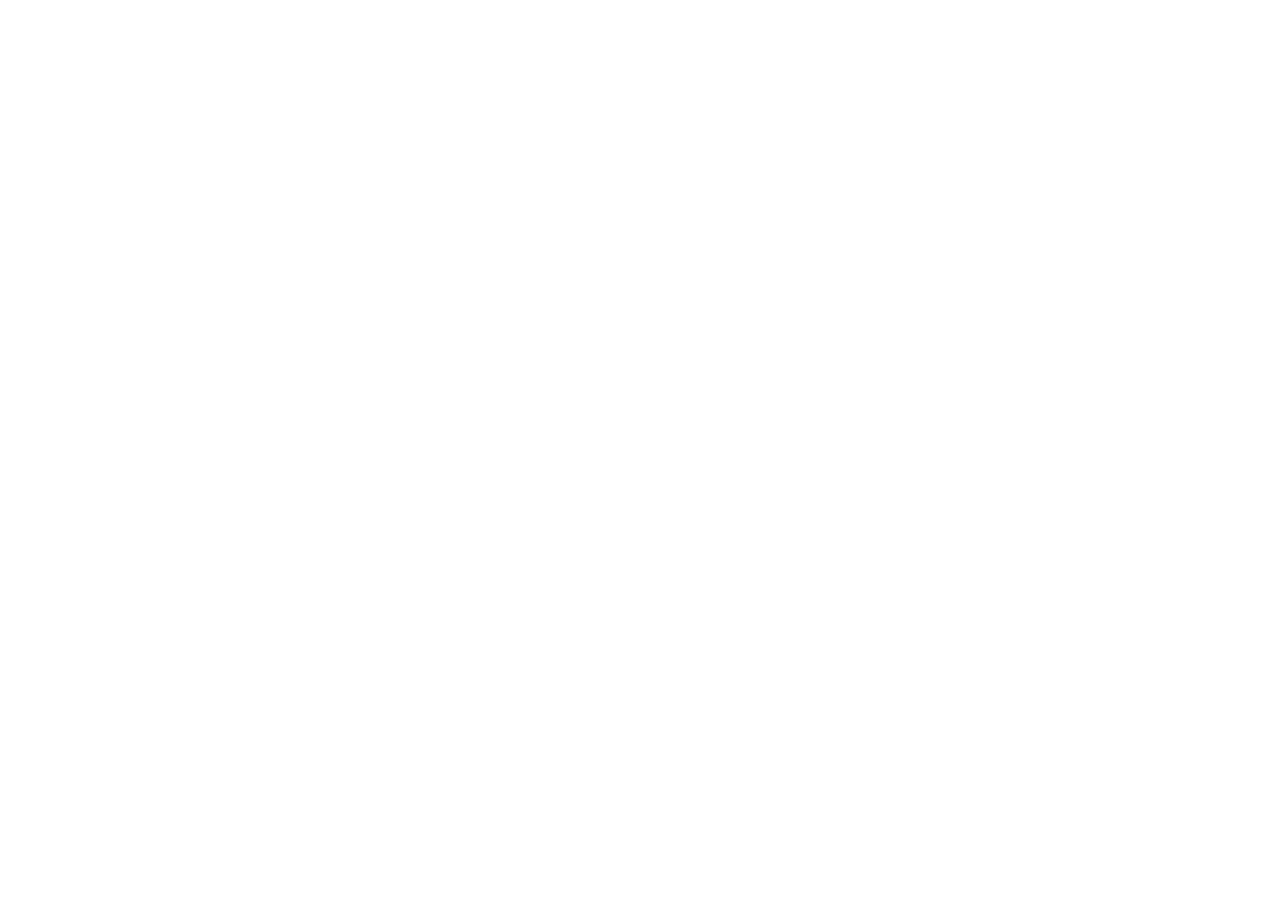
==== cases/index.html @ 0a96d36a "cases 发布地图编辑器" ====
<!doctype html>
<html lang="zh-CN">
  <head>
    <meta charset="utf-8">
    <meta name="viewport" content="width=device-width, initial-scale=1.0">
    <title>cases</title>
    <script type="module" crossorigin src="/assets/index-C-Bu5EzT.js"></script>
    <link rel="stylesheet" crossorigin href="/assets/index-Cx-YtvQ0.css">
  </head>
  <body>
    <div id="app"></div>
  </body>
</html>
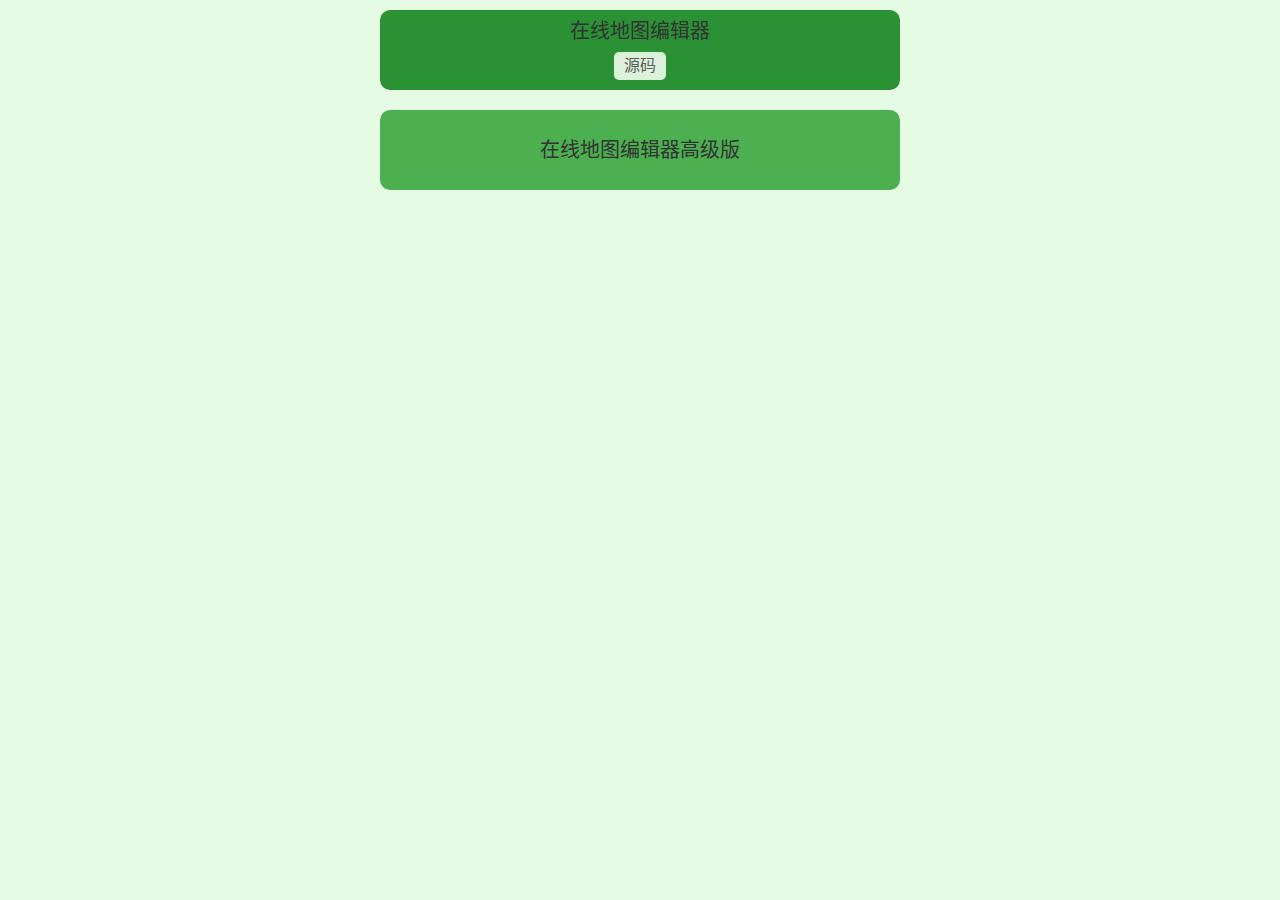
==== commit 3aa30088: "cases 发布" ====
--- a/cases/index.html
+++ b/cases/index.html
@@ -4,8 +4,8 @@
     <meta charset="utf-8">
     <meta name="viewport" content="width=device-width, initial-scale=1.0">
     <title>cases</title>
-    <script type="module" crossorigin src="/assets/index-C-Bu5EzT.js"></script>
-    <link rel="stylesheet" crossorigin href="/assets/index-Cx-YtvQ0.css">
+    <script type="module" crossorigin src="/cases/assets/index-m0JbU5j8.js"></script>
+    <link rel="stylesheet" crossorigin href="/cases/assets/index-Cx-YtvQ0.css">
   </head>
   <body>
     <div id="app"></div>
--- a/cases/assets/index-Cx-YtvQ0.css
+++ b/cases/assets/index-Cx-YtvQ0.css
@@ -0,0 +1 @@
+/*! normalize.css v8.0.1 | MIT License | github.com/necolas/normalize.css */html{line-height:1.15;-webkit-text-size-adjust:100%}body{margin:0}main{display:block}h1{font-size:2em;margin:.67em 0}hr{box-sizing:content-box;height:0;overflow:visible}pre{font-family:monospace,monospace;font-size:1em}a{background-color:transparent}abbr[title]{border-bottom:none;text-decoration:underline;text-decoration:underline dotted}b,strong{font-weight:bolder}code,kbd,samp{font-family:monospace,monospace;font-size:1em}small{font-size:80%}sub,sup{font-size:75%;line-height:0;position:relative;vertical-align:baseline}sub{bottom:-.25em}sup{top:-.5em}img{border-style:none}button,input,optgroup,select,textarea{font-family:inherit;font-size:100%;line-height:1.15;margin:0}button,input{overflow:visible}button,select{text-transform:none}button,[type=button],[type=reset],[type=submit]{-webkit-appearance:button}button::-moz-focus-inner,[type=button]::-moz-focus-inner,[type=reset]::-moz-focus-inner,[type=submit]::-moz-focus-inner{border-style:none;padding:0}button:-moz-focusring,[type=button]:-moz-focusring,[type=reset]:-moz-focusring,[type=submit]:-moz-focusring{outline:1px dotted ButtonText}fieldset{padding:.35em .75em .625em}legend{box-sizing:border-box;color:inherit;display:table;max-width:100%;padding:0;white-space:normal}progress{vertical-align:baseline}textarea{overflow:auto}[type=checkbox],[type=radio]{box-sizing:border-box;padding:0}[type=number]::-webkit-inner-spin-button,[type=number]::-webkit-outer-spin-button{height:auto}[type=search]{-webkit-appearance:textfield;outline-offset:-2px}[type=search]::-webkit-search-decoration{-webkit-appearance:none}::-webkit-file-upload-button{-webkit-appearance:button;font:inherit}details{display:block}summary{display:list-item}template{display:none}[hidden]{display:none}:root,:root[theme-mode=light]{--primary-100: #4CAF50;--primary-200: #2a9235;--primary-300: #0a490a;--accent-100: #FFC107;--accent-200: #916400;--text-100: #333333;--text-200: #5c5c5c;--bg-100: #e6fbe3;--bg-200: #dcf1d9;--bg-300: #b4c8b1}:root[theme-mode=dark]{--primary-100: #2E8B57;--primary-200: #61bc84;--primary-300: #c6ffe6;--accent-100: #8FBC8F;--accent-200: #345e37;--text-100: #FFFFFF;--text-200: #e0e0e0;--bg-100: #1E1E1E;--bg-200: #2d2d2d;--bg-300: #454545}*{margin:0;padding:0;box-sizing:border-box}body{min-width:320px;max-width:540px;margin:0 auto;background-color:var(--bg-100)}.container{display:flex;flex-wrap:wrap}.case{margin:10px;width:100%;height:80px;border-radius:10px;display:flex;flex-direction:column;justify-content:space-evenly;align-items:center}.case span{color:var(--text-100);font-size:20px}.case div{display:flex;justify-content:center}.case div .item{margin:0 10px;padding:5px 10px;border-radius:5px;background-color:var(--bg-200);color:var(--text-200);font-size:16px}.item-odd{background-color:var(--primary-100)}.item-even{background-color:var(--primary-200)}
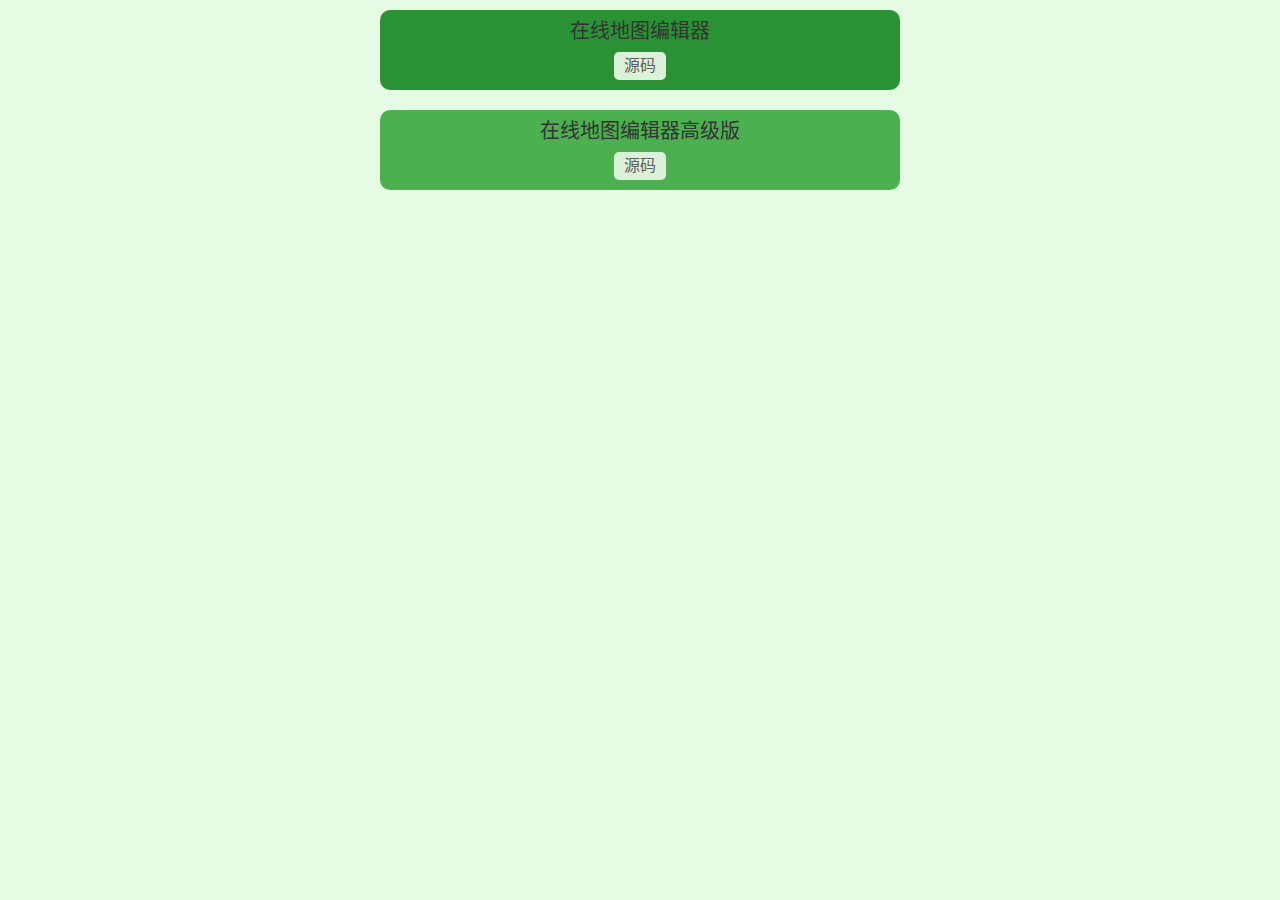
==== commit 69bbf73a: "cases 发布" ====
--- a/cases/index.html
+++ b/cases/index.html
@@ -4,8 +4,8 @@
     <meta charset="utf-8">
     <meta name="viewport" content="width=device-width, initial-scale=1.0">
     <title>cases</title>
-    <script type="module" crossorigin src="/cases/assets/index-m0JbU5j8.js"></script>
-    <link rel="stylesheet" crossorigin href="/cases/assets/index-Cx-YtvQ0.css">
+    <script type="module" crossorigin src="/cases/assets/index-DxQHfZrT.js"></script>
+    <link rel="stylesheet" crossorigin href="/cases/assets/index-B9yRm_qJ.css">
   </head>
   <body>
     <div id="app"></div>
--- a/cases/assets/index-B9yRm_qJ.css
+++ b/cases/assets/index-B9yRm_qJ.css
@@ -0,0 +1 @@
+/*! normalize.css v8.0.1 | MIT License | github.com/necolas/normalize.css */html{line-height:1.15;-webkit-text-size-adjust:100%}body{margin:0}main{display:block}h1{font-size:2em;margin:.67em 0}hr{box-sizing:content-box;height:0;overflow:visible}pre{font-family:monospace,monospace;font-size:1em}a{background-color:transparent}abbr[title]{border-bottom:none;text-decoration:underline;text-decoration:underline dotted}b,strong{font-weight:bolder}code,kbd,samp{font-family:monospace,monospace;font-size:1em}small{font-size:80%}sub,sup{font-size:75%;line-height:0;position:relative;vertical-align:baseline}sub{bottom:-.25em}sup{top:-.5em}img{border-style:none}button,input,optgroup,select,textarea{font-family:inherit;font-size:100%;line-height:1.15;margin:0}button,input{overflow:visible}button,select{text-transform:none}button,[type=button],[type=reset],[type=submit]{-webkit-appearance:button}button::-moz-focus-inner,[type=button]::-moz-focus-inner,[type=reset]::-moz-focus-inner,[type=submit]::-moz-focus-inner{border-style:none;padding:0}button:-moz-focusring,[type=button]:-moz-focusring,[type=reset]:-moz-focusring,[type=submit]:-moz-focusring{outline:1px dotted ButtonText}fieldset{padding:.35em .75em .625em}legend{box-sizing:border-box;color:inherit;display:table;max-width:100%;padding:0;white-space:normal}progress{vertical-align:baseline}textarea{overflow:auto}[type=checkbox],[type=radio]{box-sizing:border-box;padding:0}[type=number]::-webkit-inner-spin-button,[type=number]::-webkit-outer-spin-button{height:auto}[type=search]{-webkit-appearance:textfield;outline-offset:-2px}[type=search]::-webkit-search-decoration{-webkit-appearance:none}::-webkit-file-upload-button{-webkit-appearance:button;font:inherit}details{display:block}summary{display:list-item}template{display:none}[hidden]{display:none}:root,:root[theme-mode=light]{--primary-100: #4CAF50;--primary-200: #2a9235;--primary-300: #0a490a;--accent-100: #FFC107;--accent-200: #916400;--text-100: #333333;--text-200: #5c5c5c;--bg-100: #e6fbe3;--bg-200: #dcf1d9;--bg-300: #b4c8b1}:root[theme-mode=dark]{--primary-100: #2E8B57;--primary-200: #61bc84;--primary-300: #c6ffe6;--accent-100: #8FBC8F;--accent-200: #345e37;--text-100: #FFFFFF;--text-200: #e0e0e0;--bg-100: #1E1E1E;--bg-200: #2d2d2d;--bg-300: #454545}*{margin:0;padding:0;box-sizing:border-box}body{min-width:320px;max-width:540px;margin:0 auto;background-color:var(--bg-100)}.container{display:flex;flex-wrap:wrap}.case{margin:10px;width:100%;height:80px;border-radius:10px;display:flex;flex-direction:column;justify-content:space-evenly;align-items:center;cursor:pointer}.case span{color:var(--text-100);font-size:20px}.case div{display:flex;justify-content:center}.case div .item{margin:0 10px;padding:5px 10px;border-radius:5px;background-color:var(--bg-200);color:var(--text-200);font-size:16px}.item-odd{background-color:var(--primary-100)}.item-even{background-color:var(--primary-200)}
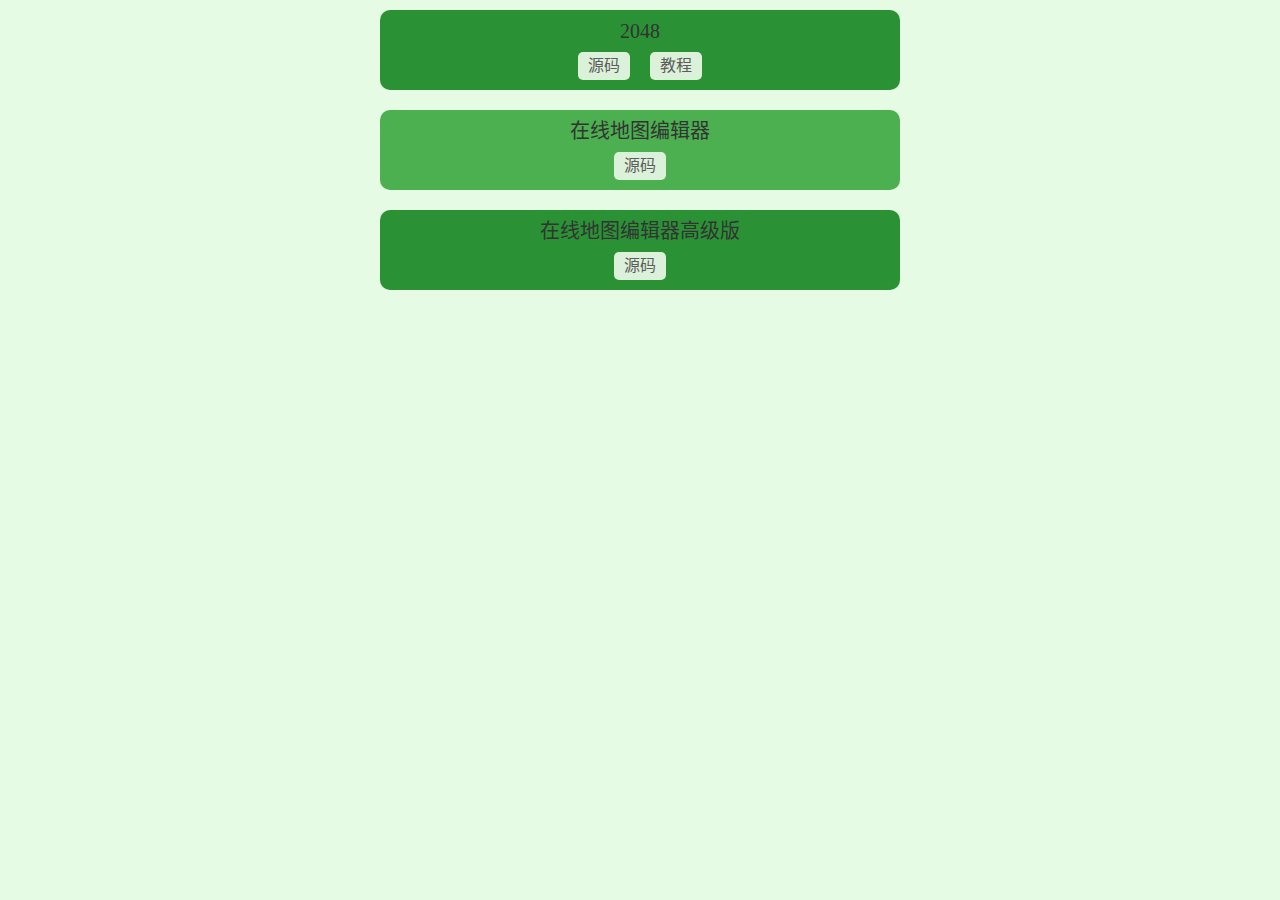
==== commit d00ef081: "cases 发布" ====
--- a/cases/index.html
+++ b/cases/index.html
@@ -4,7 +4,7 @@
     <meta charset="utf-8">
     <meta name="viewport" content="width=device-width, initial-scale=1.0">
     <title>cases</title>
-    <script type="module" crossorigin src="/cases/assets/index-DxQHfZrT.js"></script>
+    <script type="module" crossorigin src="/cases/assets/index-BdfHEL0C.js"></script>
     <link rel="stylesheet" crossorigin href="/cases/assets/index-B9yRm_qJ.css">
   </head>
   <body>
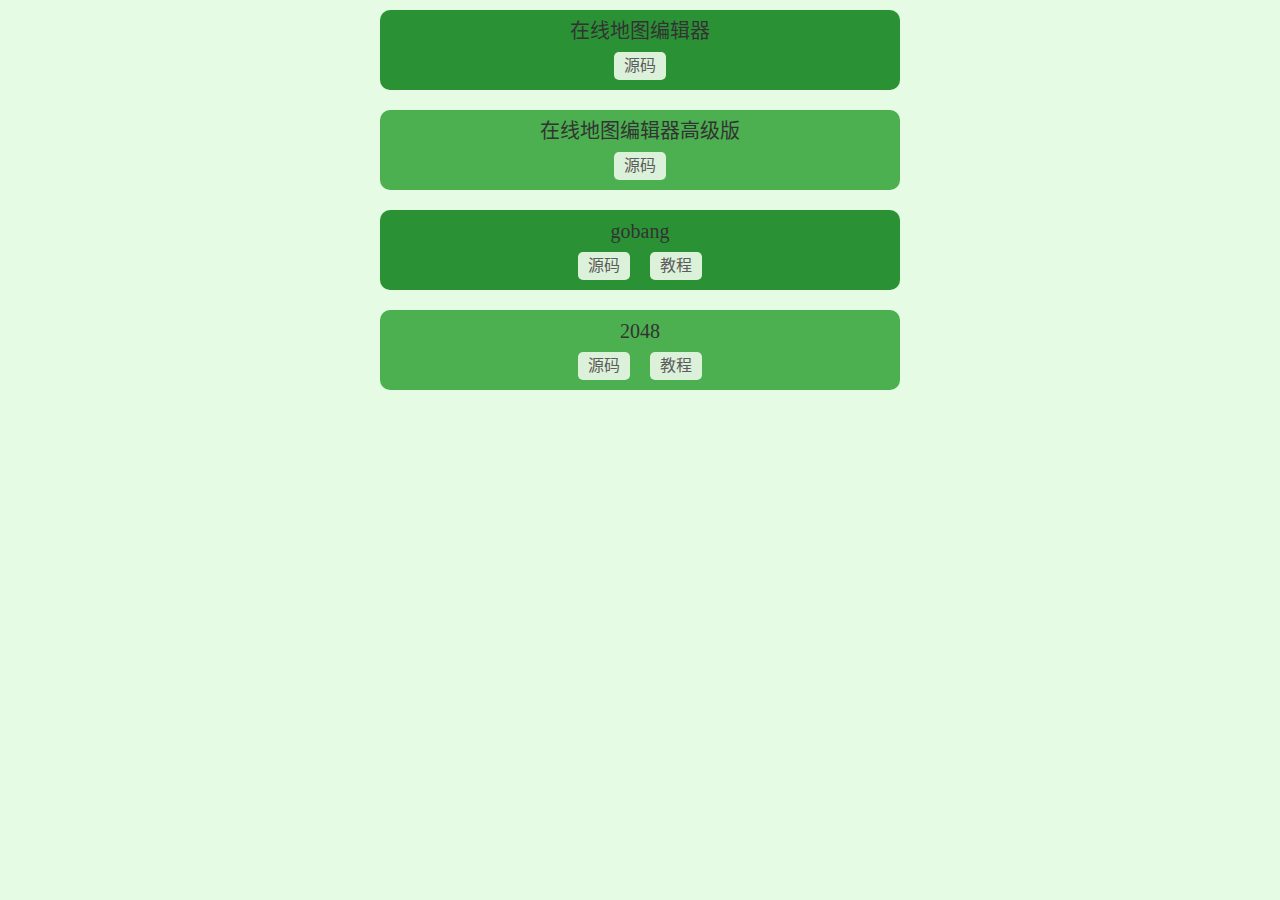
==== commit 0dcc879c: "cases 发布" ====
--- a/cases/index.html
+++ b/cases/index.html
@@ -4,7 +4,7 @@
     <meta charset="utf-8">
     <meta name="viewport" content="width=device-width, initial-scale=1.0">
     <title>cases</title>
-    <script type="module" crossorigin src="/cases/assets/index-BdfHEL0C.js"></script>
+    <script type="module" crossorigin src="/cases/assets/index-BM_nS1q6.js"></script>
     <link rel="stylesheet" crossorigin href="/cases/assets/index-B9yRm_qJ.css">
   </head>
   <body>
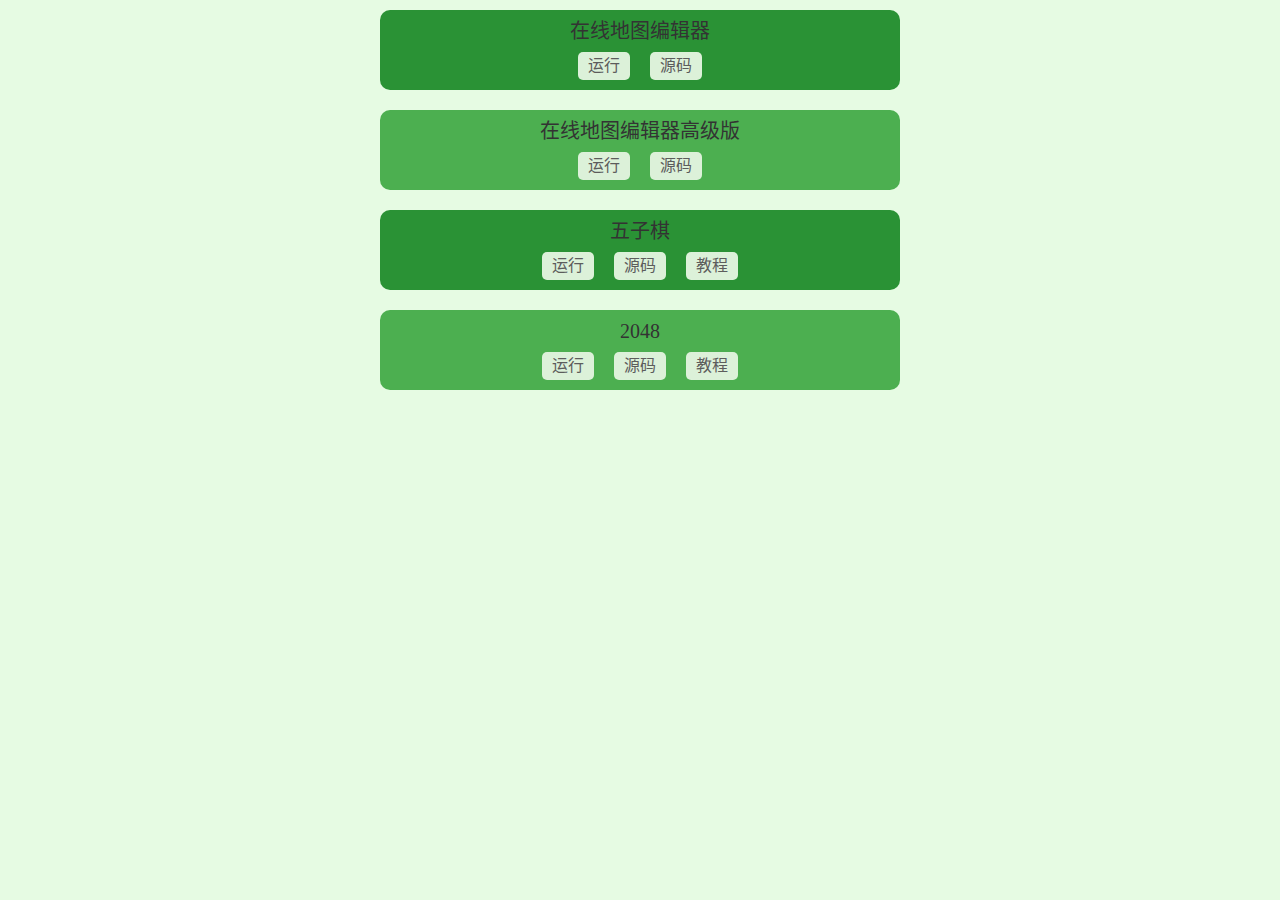
==== commit a39827e9: "cases 发布" ====
--- a/cases/index.html
+++ b/cases/index.html
@@ -4,7 +4,7 @@
     <meta charset="utf-8">
     <meta name="viewport" content="width=device-width, initial-scale=1.0">
     <title>cases</title>
-    <script type="module" crossorigin src="/cases/assets/index-BM_nS1q6.js"></script>
+    <script type="module" crossorigin src="/cases/assets/index-ARhqXI-3.js"></script>
     <link rel="stylesheet" crossorigin href="/cases/assets/index-B9yRm_qJ.css">
   </head>
   <body>
